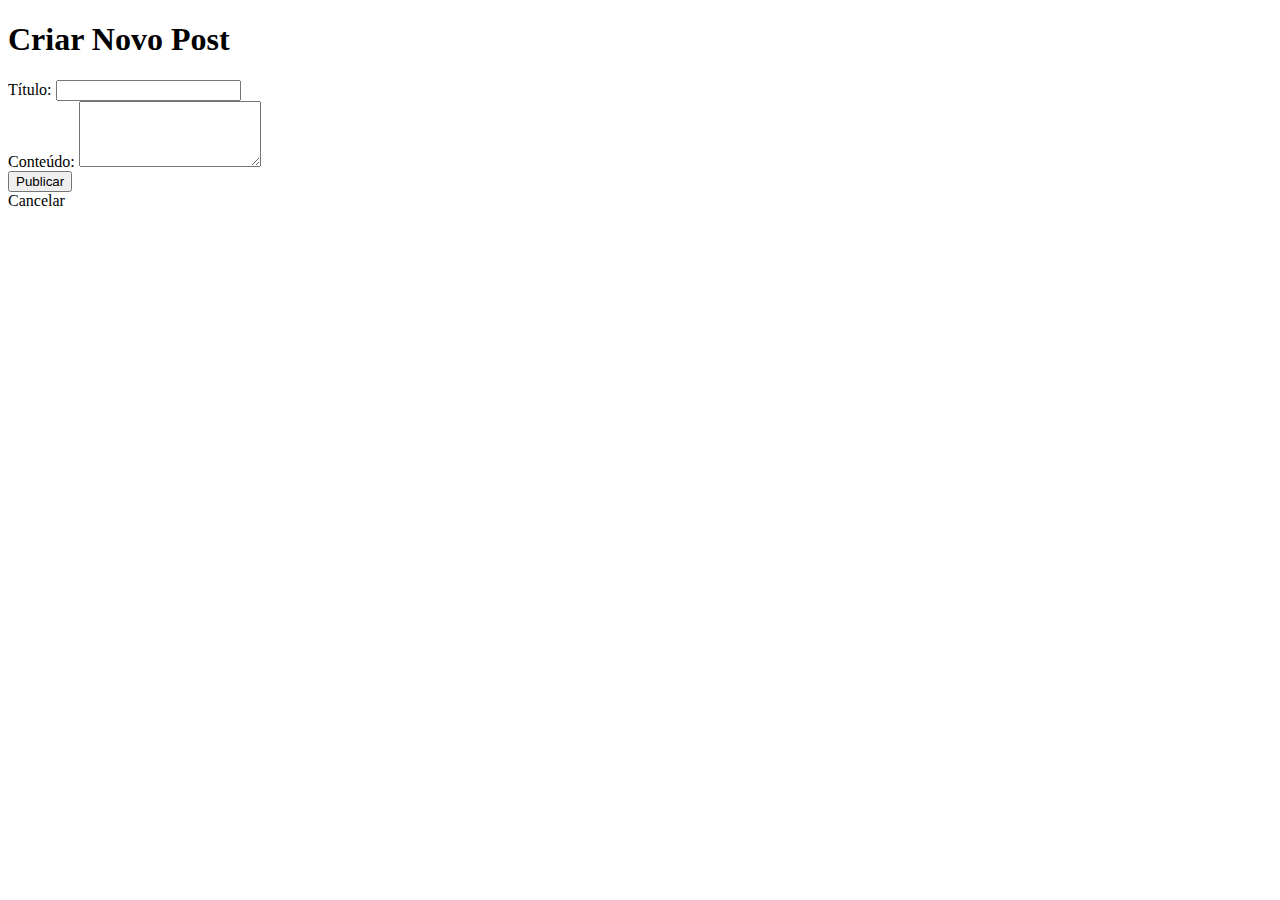
==== templates/criarPost.html @ f85a98d4 "comita" ====
<!DOCTYPE html>
<html lang="en">
<head>
    <meta charset="UTF-8">
    <meta name="viewport" content="width=device-width, initial-scale=1.0">
    <title>Novo Post</title>
    <link rel="stylesheet" href="{{ url_for('static', filename='edite.css') }}">
  
</head>
<body>
    <h1>Criar Novo Post</h1>
    <form name="postForm" method="POST" action="" onsubmit="return validarFormulario()">
        <label for="title">Título:</label>
        <input type="text" name="title" required>
        <br>
        <label for="content">Conteúdo:</label>
        <textarea name="content" rows="4" required></textarea>
        <br>
        <button type="submit">Publicar</button>
    </form>
    <a>Cancelar</a>
</body>
</html>
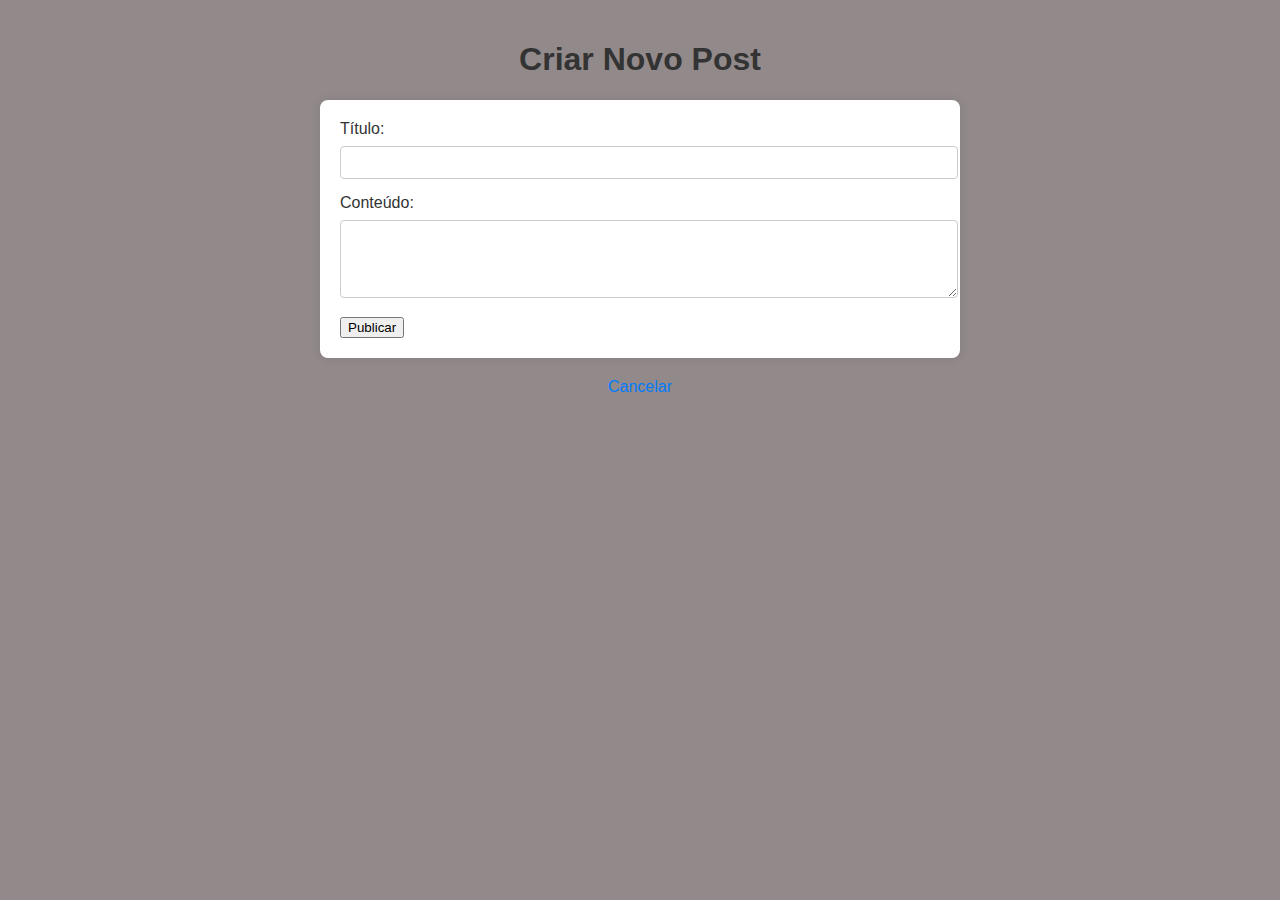
==== commit b7c9af79: "Update criarPost.html" ====
--- a/templates/criarPost.html
+++ b/templates/criarPost.html
@@ -8,6 +8,79 @@
   
 </head>
 <body>
+    <style>
+    body { 
+       
+
+    font-family: Arial, sans-serif;
+    background-color: #928a8a;
+    margin: 0;
+    padding: 20px;
+}
+
+
+h1 {
+    text-align: center;
+    color: #333;
+}
+
+
+form {
+    max-width: 600px;
+    margin: 20px auto;
+    padding: 20px;
+    background-color: #fff;
+    border-radius: 8px;
+    box-shadow: 0 0 10px rgba(0, 0, 0, 0.1);
+}
+
+label {
+    display: block;
+    margin-bottom: 8px;
+    color: #333;
+}
+
+
+input[type="text"],
+textarea {
+    width: 100%;
+    padding: 8px;
+    margin-bottom: 15px;
+    border: 1px solid #ccc;
+    border-radius: 4px;
+}
+
+/button[type="submit"] {
+    padding: 10px 20px;
+    background-color: #007bff;
+    color: #fff;
+    border: none;
+    border-radius: 4px;
+    cursor: pointer;
+    transition: background-color 0.3s ease;
+}
+
+button[type="submit"]:hover {
+    background-color: #0056b3;
+}
+
+
+a {
+    display: block;
+    margin-top: 15px;
+    text-align: center;
+    color: #007bff;
+    text-decoration: none;
+}
+
+a:hover {
+    text-decoration: underline;
+}
+
+       
+
+        
+    </style>
     <h1>Criar Novo Post</h1>
     <form name="postForm" method="POST" action="" onsubmit="return validarFormulario()">
         <label for="title">Título:</label>
